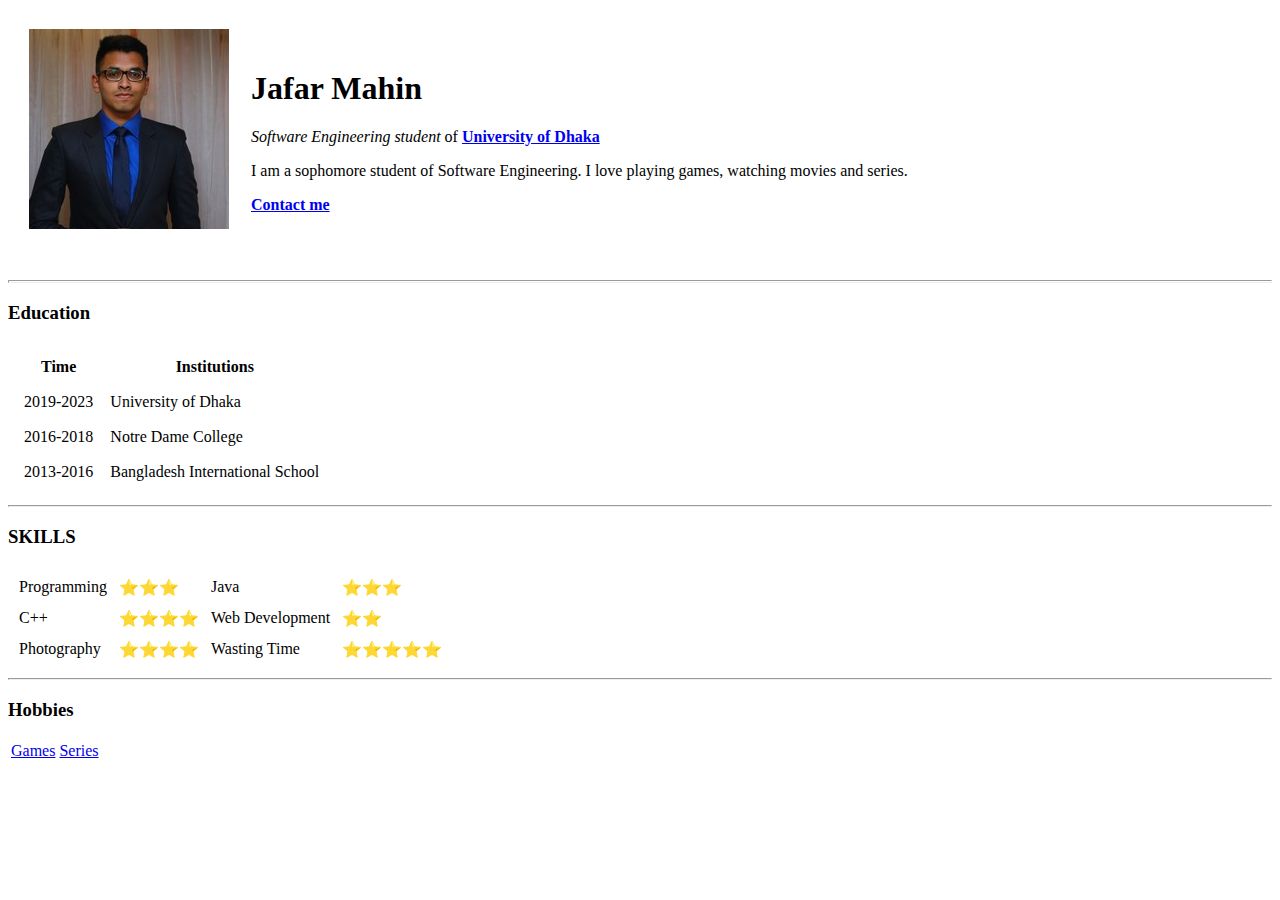
==== index.html @ 1f2626c5 "Add files via upload" ====
<!DOCTYPE html>
<html lang="en" dir="ltr">

<head>
  <meta charset="utf-8">
  <title>Jafar's Personal site😎</title>
</head>

<body>
  <table cellspacing="20">
    <tr>
      <td><img src="Images\dp.jpeg" alt="Jafar Profile picture"></td>
      <td>
        <h1>Jafar Mahin</h1>
        <p><i>Software Engineering student </i> of <a href="https://www.du.ac.bd/"> <strong>University of Dhaka</strong></a></p>
        <p>I am a sophomore student of Software Engineering. I love playing games, watching movies and series.</p>
        <a href="contact.html"><b>Contact me</b></a>
      </td>
    </tr>
  </table>



  <br>

  <hr size=3>

  <h3>Education</h3>


  <table cellspacing="15">

    <tr>
      <th>Time</th>
      <th>Institutions</th>
    </tr>
    <tr>
      <td>2019-2023 </td>
      <td>University of Dhaka</td>
    </tr>
    <tr>
      <td>2016-2018 </td>
      <td>Notre Dame College</td>
    </tr>
    <tr>
      <td>2013-2016 </td>
      <td>Bangladesh International School</td>
    </tr>
  </table>

  <hr>

  <h3>SKILLS</h3>

  <table border="0" cellspacing="10">
    <tr>
      <td>Programming</td>
      <td>⭐⭐⭐</td>
      <td>Java</td>
      <td>⭐⭐⭐</td>
    </tr>
    <tr>
      <td>C++</td>
      <td>⭐⭐⭐⭐</td>
      <td>Web Development</td>
      <td>⭐⭐</td>
    </tr>
    <tr>
      <td>Photography</td>
      <td>⭐⭐⭐⭐</td>
      <td>Wasting Time</td>
      <td>⭐⭐⭐⭐⭐</td>
    </tr>
  </table>


  <hr>

  <h3>Hobbies</h3>
  <table>
    <tr>
      <td><a href="games.html">Games </a></td>
      <td><a href="series.html">Series </a></td>
    </tr>
  </table>


  <br>


</body>

</html>
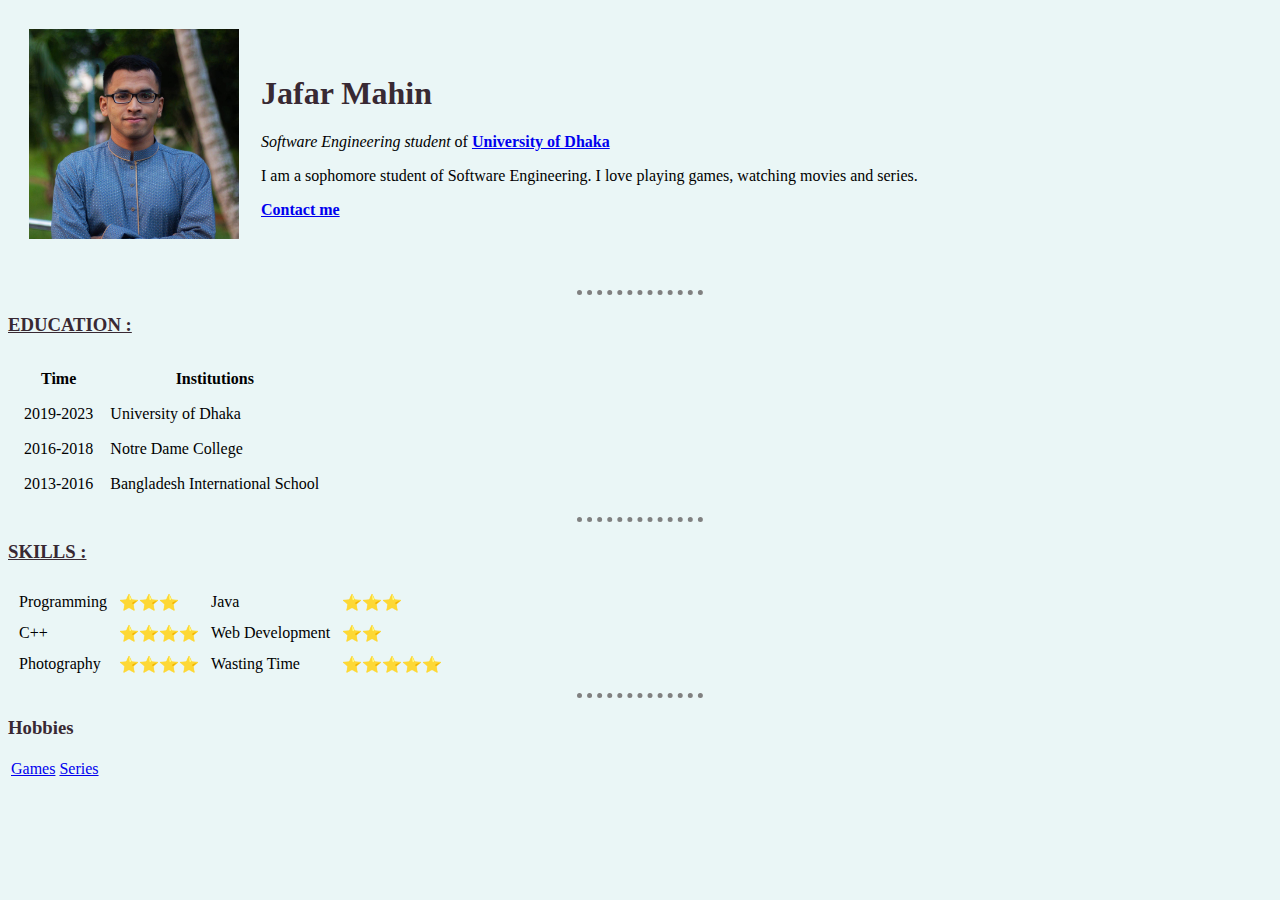
==== commit 402bee72: "Add files via upload" ====
--- a/index.html
+++ b/index.html
@@ -4,12 +4,13 @@
 <head>
   <meta charset="utf-8">
   <title>Jafar's Personal site😎</title>
+  <link rel="stylesheet" href="css/styles.css">
 </head>
 
 <body>
   <table cellspacing="20">
     <tr>
-      <td><img src="Images\dp.jpeg" alt="Jafar Profile picture"></td>
+      <td><img src="Images\dp1.png" alt="Jafar Profile picture"></td>
       <td>
         <h1>Jafar Mahin</h1>
         <p><i>Software Engineering student </i> of <a href="https://www.du.ac.bd/"> <strong>University of Dhaka</strong></a></p>
@@ -23,9 +24,9 @@
 
   <br>
 
-  <hr size=3>
+  <hr >
 
-  <h3>Education</h3>
+  <h3><u>EDUCATION :</u></h3>
 
 
   <table cellspacing="15">
@@ -50,7 +51,7 @@
 
   <hr>
 
-  <h3>SKILLS</h3>
+  <h3><u>SKILLS :</u></h3>
 
   <table border="0" cellspacing="10">
     <tr>
--- a/css/styles.css
+++ b/css/styles.css
@@ -0,0 +1,19 @@
+body{
+  background-color: #EAF6F6;
+}
+
+hr{
+  border-style: dotted none none none;
+  border-width: 5px;
+  border-color: gray;
+  width: 10%;
+}
+
+img{
+  height: 210px;
+  width: 210px;
+}
+
+h1,h3{
+  color: #382933;
+}
